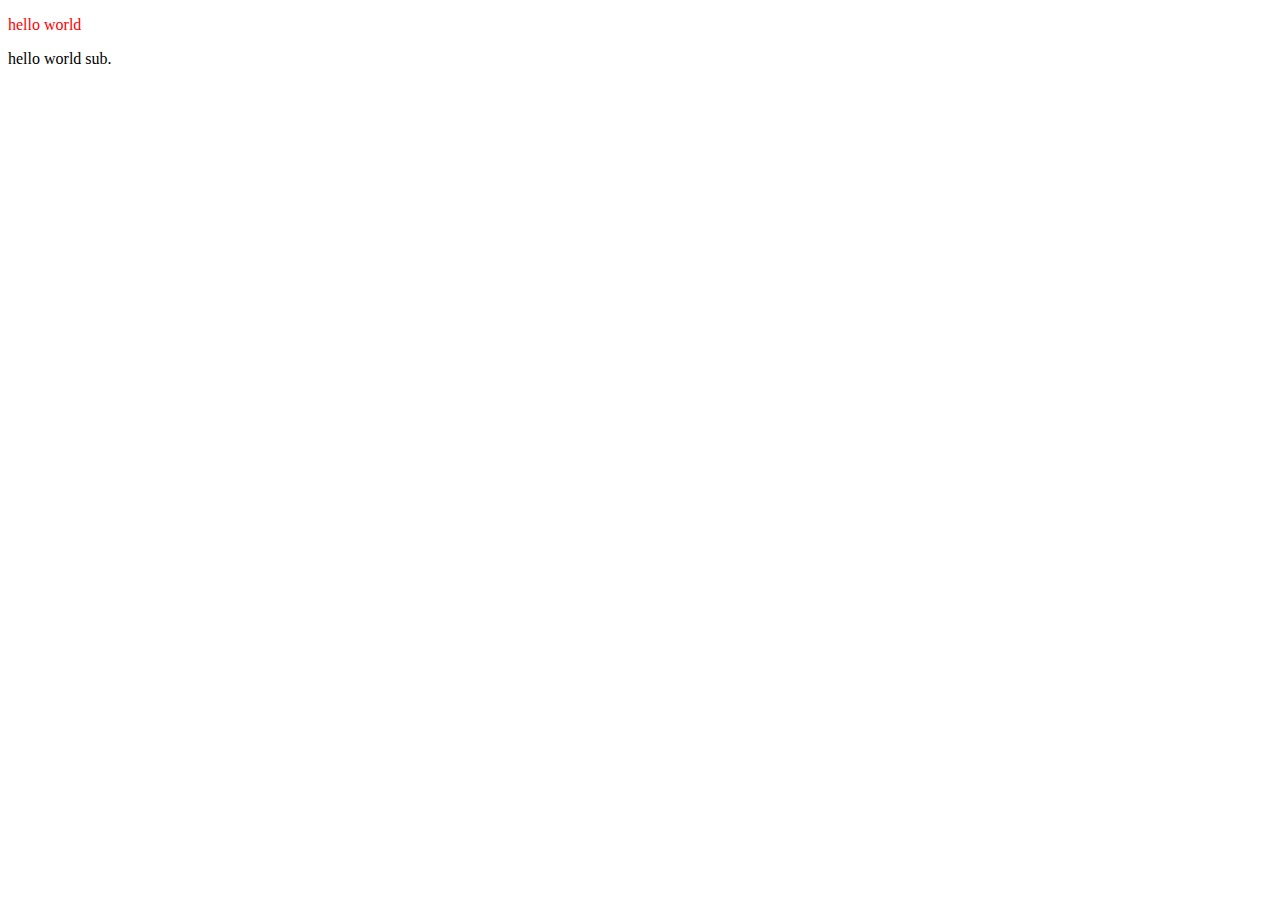
==== selector/index.html @ 127ea949 "finished lesson01" ====
<!DOCTYPE html>
<html lang="en">
  <head>
    <meta charset="UTF-8" />
    <meta name="viewport" content="width=device-width, initial-scale=1.0" />
    <meta http-equiv="X-UA-Compatible" content="ie=edge" />
    <link rel="stylesheet" href="style.css" />
    <title>Document</title>
  </head>
  <body>
    <div id="main">
      <p>hello world</p>
      <span id="sub">
        <p>hello world sub.</p>
      </span>
    </div>
  </body>
</html>
---- selector/style.css ----
#main > p {
  color: red;
}
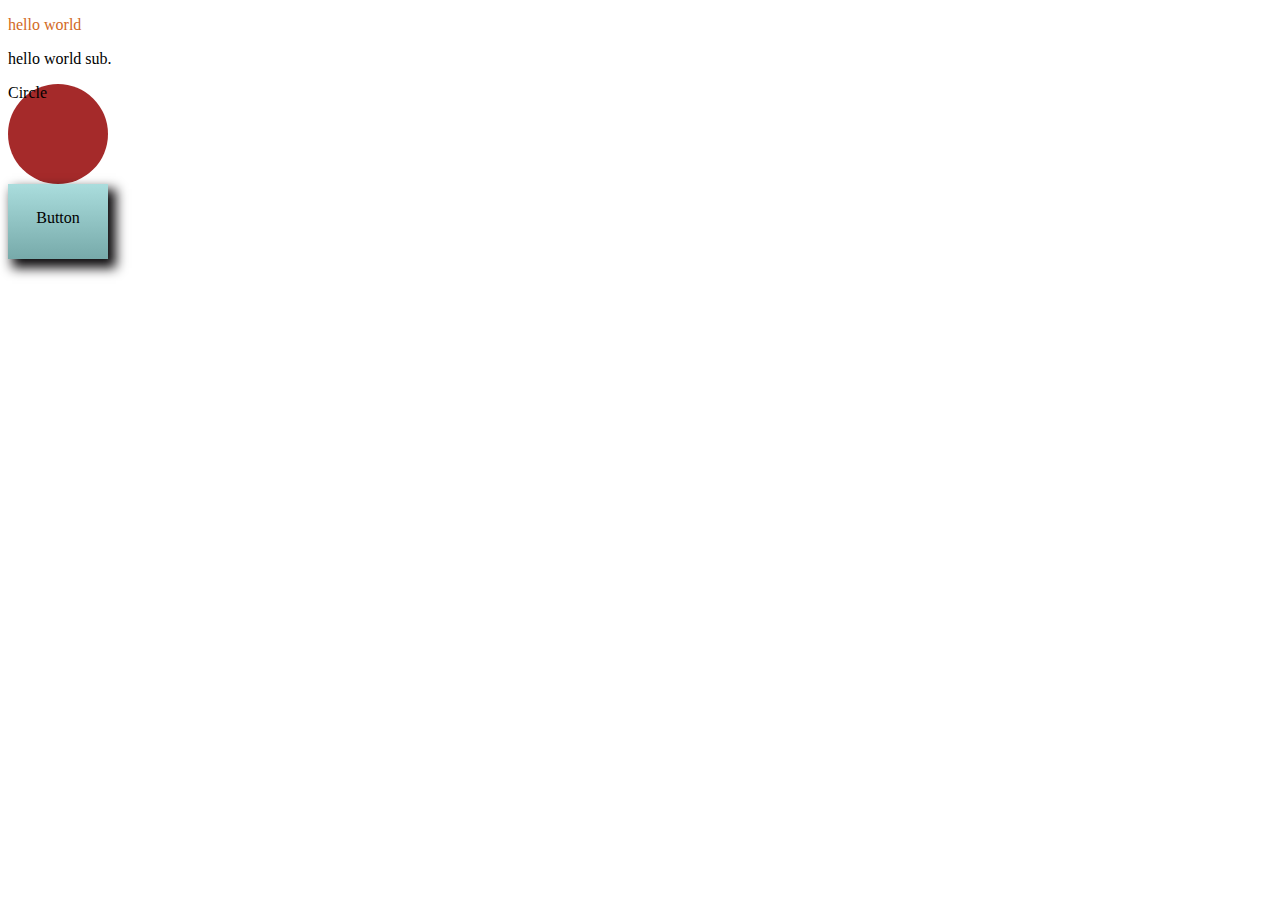
==== commit c3fbf79f: "finished" ====
--- a/selector/index.html
+++ b/selector/index.html
@@ -14,5 +14,9 @@
         <p>hello world sub.</p>
       </span>
     </div>
+
+    <div class="circle">Circle</div>
+
+    <div class="button">Button</div>
   </body>
 </html>
--- a/selector/style.css
+++ b/selector/style.css
@@ -1,3 +1,28 @@
 #main > p {
-  color: red;
+  color: chocolate;
 }
+
+.circle {
+  width: 100px;
+  height: 100px;
+  border-radius: 50%;
+  background-color: brown;
+}
+
+.button {
+  width: 100px;
+  height: 50px;
+  padding-top: 25px;
+  text-align: center;
+  background: -moz-linear-gradient(top, #aadddd 0%, #77aaaa 100%);
+  background: -webkit-linear-gradient(top, #aadddd 0%, #77aaaa 100%);
+
+  -webkit-box-shadow: 6px 7px 11px 2px rgba(15, 13, 15, 1);
+  -moz-box-shadow: 6px 7px 11px 2px rgba(15, 13, 15, 1);
+  box-shadow: 6px 7px 11px 2px rgba(15, 13, 15, 1);
+}
+
+.button:hover {
+  background: -moz-linear-gradient(bottom, #aadddd 0%, #77aaaa 100%);
+  background: -webkit-linear-gradient(bottom, #aadddd 0%, #77aaaa 100%);
+}
